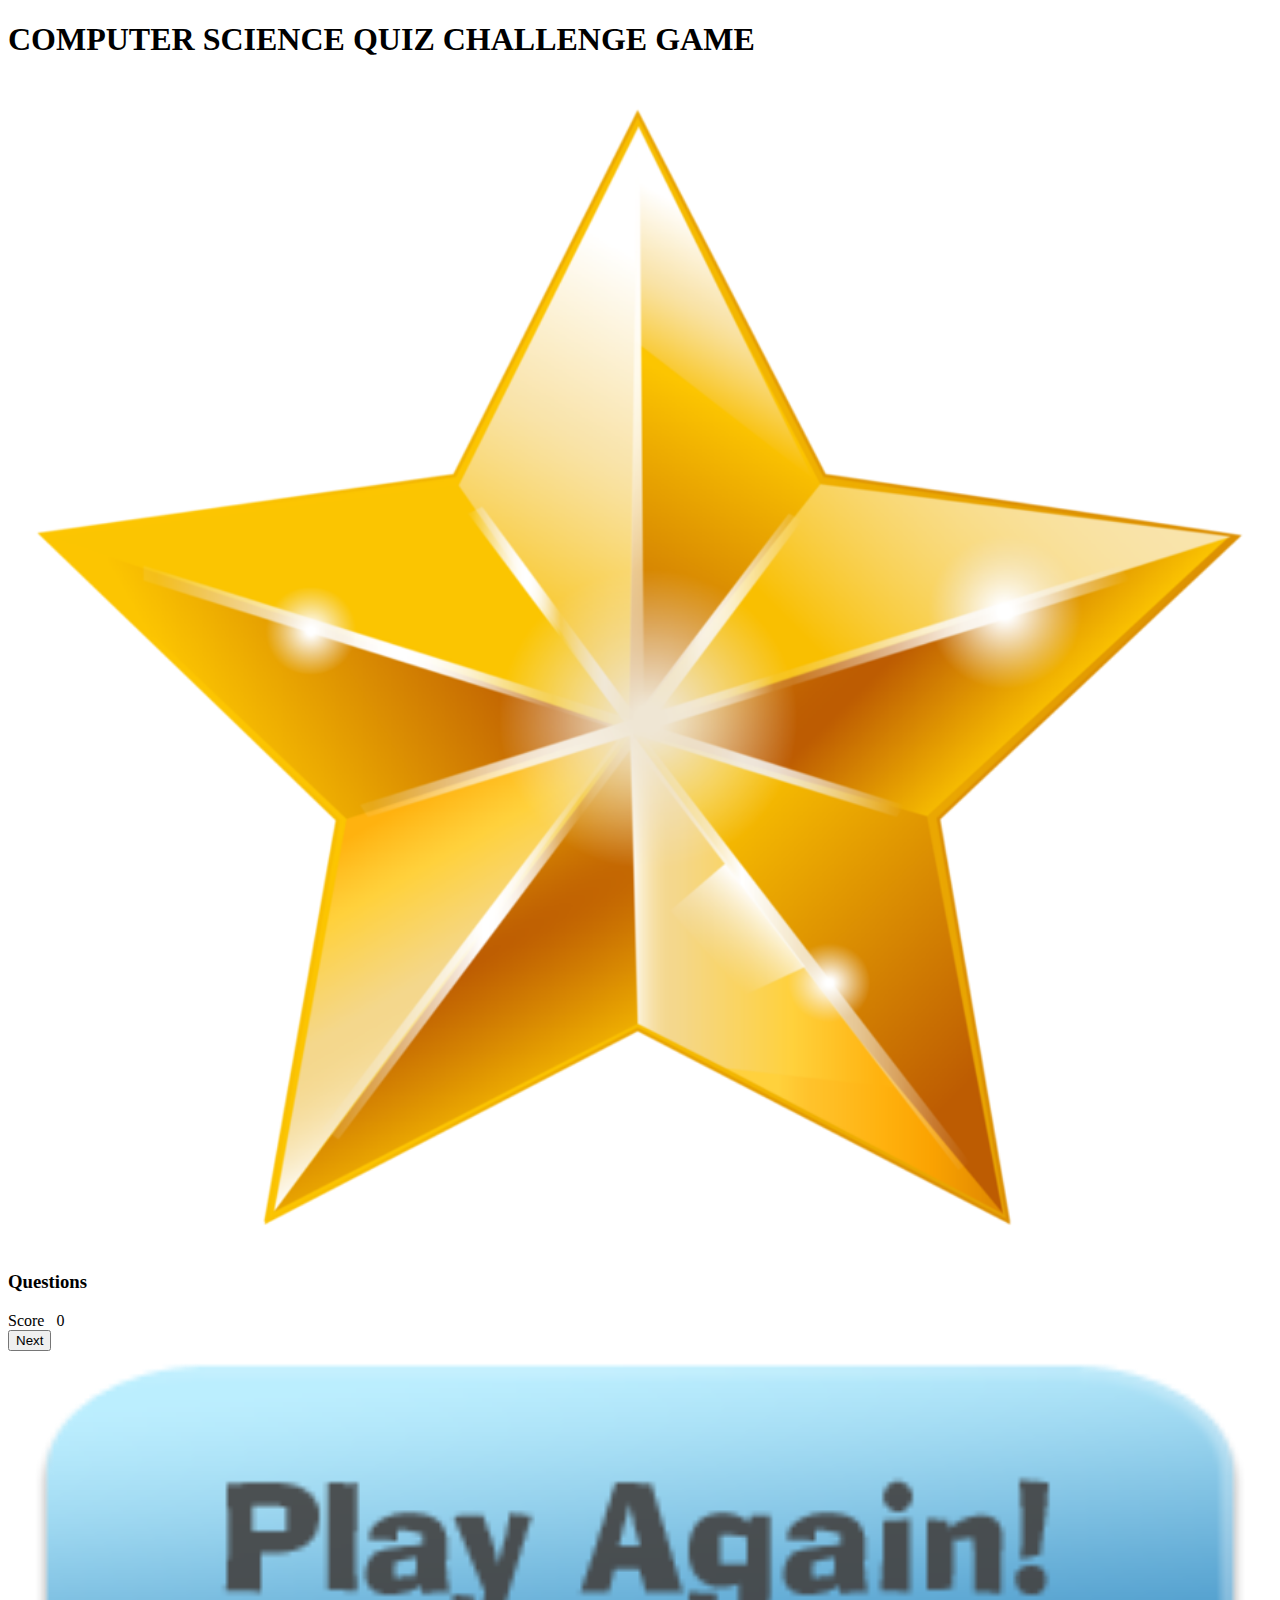
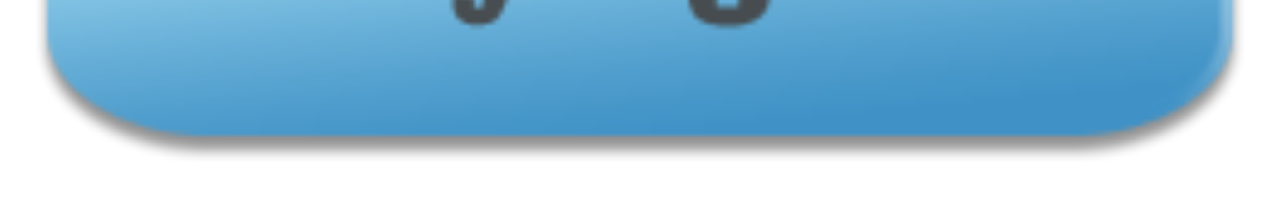
==== quizgame.html @ db087e7f "updating existing file" ====
<!DOCTYPE html>
<html lang="en">
<head>
    <meta charset="UTF-8">
    <meta name="viewport" content="width=device-width, initial-scale=1.0">

    <link rel="stylesheet" href="css/style.css">

    <title> Quiz-Game </title>
</head>
<body>
    
    <div id="container">
    
        <header class="topbar">

            <nav class="navbar-fixed">
                <div class="navitem">
                    <div class="welcomemessage">
                        <h1> COMPUTER SCIENCE QUIZ CHALLENGE GAME </h1>
                    </div>    
                </div>
            </nav>

        </header>

    <main>
        <div class="main_container">
            <div id="endgame"> <img src="star.png" width="100%"> </div>
            <div id="question-container">
                
                <div id="question-number"> <h3> Questions </h3> </div>

                <div id="resultbox">
                    <span class="point">Score</span> &nbsp; <span id="result"> 0 </span>
                </div>

            <div id="question-index" class="question-index"> </div>
                <div id="question-option">
                    <div id="0" class="option" onclick="check(this)"></div> 
                    <div id="1" class="option" onclick="check(this)"></div> 
                    <div id="2" class="option" onclick="check(this)"></div> 
                    <div id="3" class="option" onclick="check(this)"></div> 
                </div>

                <div class="button">
                    <button type="button" id="nextbtn" onclick="loadNextQuestion()" class="btn"> Next </button>
                </div>
                
                <div id="showresult"></div>
            <div id="playagain"> <a href='index.html'> <img src="play.png" width="100%"> </a> </div>

            </div>
        </div>

    </main>

</div>

</body>
            <script src="questionbank.js"></script>
            <script src="script.js"></script>            
</html>
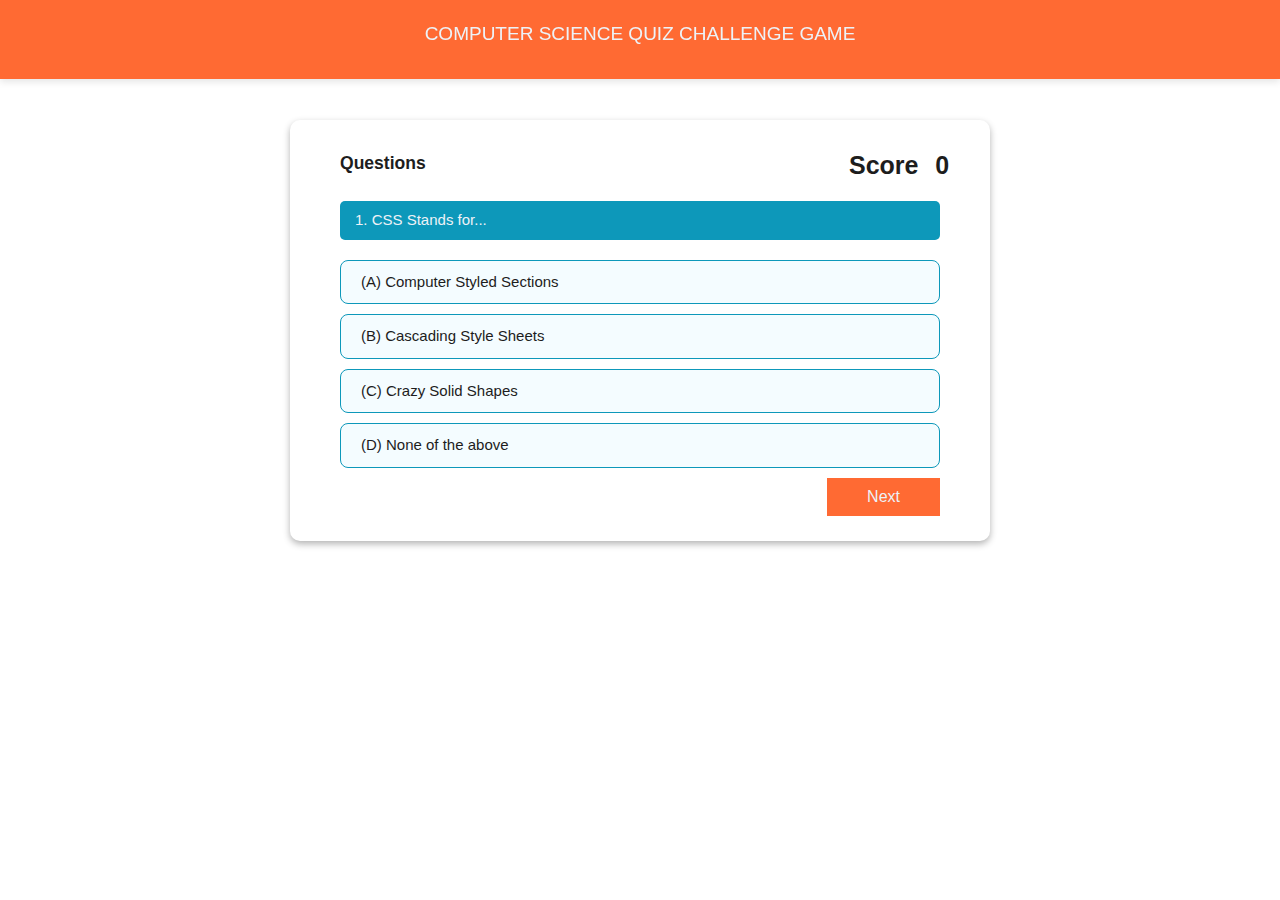
==== commit 947fabed: "changed stylesheet file path" ====
--- a/quizgame.html
+++ b/quizgame.html
@@ -4,7 +4,7 @@
     <meta charset="UTF-8">
     <meta name="viewport" content="width=device-width, initial-scale=1.0">
 
-    <link rel="stylesheet" href="css/style.css">
+    <link rel="stylesheet" href="style.css">
 
     <title> Quiz-Game </title>
 </head>
@@ -60,4 +60,4 @@
 </body>
             <script src="questionbank.js"></script>
             <script src="script.js"></script>            
-</html>+</html>
--- a/style.css
+++ b/style.css
@@ -0,0 +1,211 @@
+@keyframes animateBtn {
+  0% {
+    transform: translateX(-100%); }
+  100% {
+    transform: translateX(0%); } }
+
+@keyframes animateBtn {
+  0% {
+    transform: translateX(-100%); }
+  100% {
+    transform: translateX(0%); } }
+
+html {
+  font-size: 62.5%; }
+
+*, *::before, *::after {
+  box-sizing: inherit;
+  margin: 0;
+  padding: 0; }
+
+body {
+  font: 400 1.5rem/1.5 'Segoe UI', Tahoma, Geneva, Verdana, sans-serif;
+  box-sizing: border-box;
+  color: #1d1d1d; }
+
+#container {
+  overflow: auto;
+  min-height: 100vh; }
+
+h1 {
+  font-size: 1.9rem;
+  font-weight: 500;
+  padding: 0 0 1rem; }
+
+a {
+  text-decoration: none; }
+
+.main_container, .welcome {
+  max-width: 70rem;
+  margin: 7rem auto 0;
+  max-height: 50rem;
+  padding: 5rem 0; }
+
+.navbar-fixed {
+  position: fixed;
+  width: 100%;
+  top: 0;
+  left: 0;
+  padding: 2rem;
+  z-index: 9999;
+  background: #ff6a33;
+  box-shadow: 0px 3px 7px 0px rgba(0, 0, 0, 0.1); }
+
+.btn {
+  font-family: 'Segoe UI', Tahoma, Geneva, Verdana, sans-serif;
+  font-size: 1.6rem;
+  color: #edf2f7;
+  margin-top: 1rem;
+  padding: 1rem 4rem;
+  font-weight: 500;
+  background: #ff6a33;
+  border: 0; }
+
+.btn {
+  cursor: pointer;
+  outline: none;
+  display: block;
+  float: right; }
+
+.btn:hover {
+  background-color: orangered; }
+
+#question-option div.correct::before, #question-option div.wrong::before {
+  position: absolute;
+  top: 0;
+  left: 0;
+  width: 100%;
+  border-radius: 8px;
+  height: 100%;
+  animation: animateBtn .8s ease;
+  animation-fill-mode: forwards;
+  z-index: -1; }
+
+#question-option div.correct, #question-option div.wrong {
+  z-index: 1;
+  color: #edf2f7;
+  border: 0; }
+
+#question-option div.correct::before {
+  content: "";
+  background-color: #187f3c;
+  opacity: .85; }
+
+#question-option div.wrong::before {
+  content: "";
+  background-color: red;
+  opacity: .7; }
+
+#question-number {
+  text-align: center;
+  max-width: 25%;
+  display: inline-block;
+  padding: .5rem 0; }
+
+#question-index {
+  font-weight: 500;
+  margin: 2rem 0;
+  background-color: #0d98ba;
+  color: #edf2f7;
+  border-radius: 5px;
+  padding: .8rem 1.5rem; }
+
+#question-container {
+  animation: animateBtn 1.8s ease;
+  position: relative;
+  border-radius: 10px;
+  box-shadow: 0px 3px 7px 0px rgba(0, 0, 0, 0.3);
+  padding: 2.5rem 5rem;
+  min-height: min-content;
+  overflow: hidden; }
+
+#question-option > div {
+  margin-bottom: 1rem;
+  background-color: #f4fcff;
+  padding: 1rem 2rem;
+  overflow: hidden;
+  cursor: default;
+  border-radius: 8px;
+  position: relative;
+  border: 1px solid #0d98ba; }
+
+#question-option > div:last-child {
+  margin-bottom: 0; }
+
+#question-option > div:hover {
+  box-shadow: 0px 3px 7px 0px rgba(13, 152, 186, 0.5); }
+
+#resultbox {
+  width: 20%;
+  font-weight: 500;
+  text-align: center;
+  display: inline-block;
+  padding: .2rem 0 .5rem;
+  font-size: 2rem;
+  cursor: default;
+  position: absolute;
+  right: 3%; }
+
+span {
+  display: inline-block;
+  font-size: 2.5rem;
+  font-weight: 700; }
+
+#showresult {
+  font-weight: 500;
+  margin: 2rem 0;
+  text-align: center;
+  background-color: #0d98ba;
+  color: #edf2f7;
+  border-radius: 10px;
+  padding: .8rem 1.5rem;
+  display: none;
+  font-size: 1.8rem; }
+
+#endgame {
+  width: 15%;
+  margin: -2rem auto 1rem;
+  display: none; }
+
+#playagain {
+  width: 25%;
+  margin: 2rem auto 0;
+  display: none; }
+
+.welcome {
+  margin-top: 13rem;
+  border-radius: 10px;
+  box-shadow: 0px 3px 7px 0px rgba(0, 0, 0, 0.3);
+  padding: 2rem 5rem 3rem;
+  min-height: min-content;
+  overflow: hidden; }
+
+.welcome h1 {
+  font-size: 3rem;
+  color: orangered;
+  text-align: center;
+  font-weight: 700; }
+
+.welcomemessage {
+  color: #edf2f7;
+  text-align: center; }
+
+a {
+  color: #edf2f7;
+  text-decoration: none; }
+
+.instruction-msg {
+  font-size: 1.8rem;
+  font-weight: 500;
+  margin-bottom: 1rem; }
+
+.start {
+  background-color: #0d98ba;
+  padding: 0 1rem .3rem;
+  border-radius: 10px;
+  font-weight: 700; }
+
+ul li {
+  list-style-type: decimal;
+  padding-left: 1rem;
+  font-size: 1.6rem; }
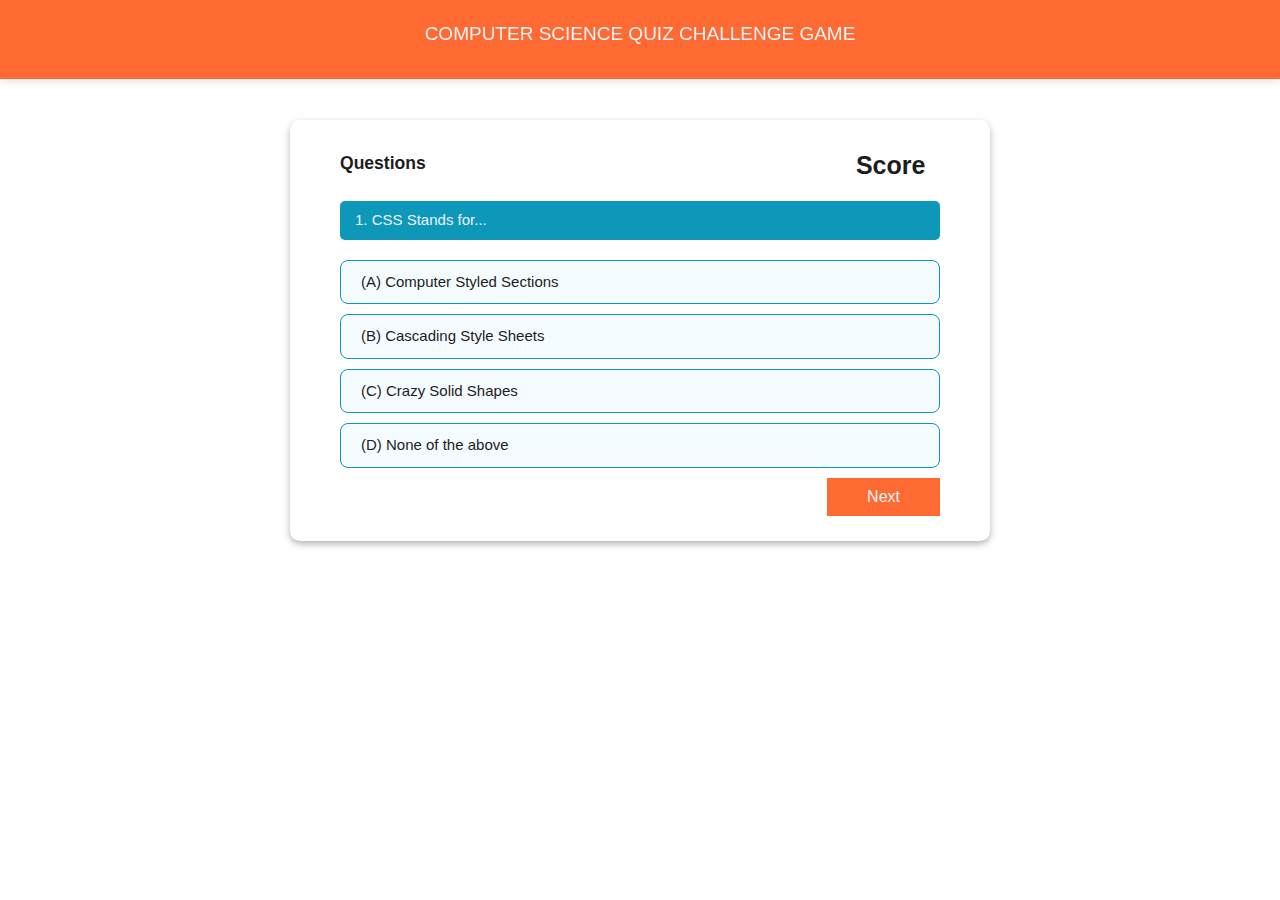
==== commit 76f16a6b: "quiz game main page" ====
--- a/quizgame.html
+++ b/quizgame.html
@@ -26,13 +26,14 @@
 
     <main>
         <div class="main_container">
-            <div id="endgame"> <img src="star.png" width="100%"> </div>
+<!--             <div id="endgame"> <img src="star.png" width="100%"> </div> -->
             <div id="question-container">
                 
                 <div id="question-number"> <h3> Questions </h3> </div>
 
                 <div id="resultbox">
-                    <span class="point">Score</span> &nbsp; <span id="result"> 0 </span>
+                    <span class="point">Score</span> &nbsp; 
+                    <span id="result"></span>
                 </div>
 
             <div id="question-index" class="question-index"> </div>
